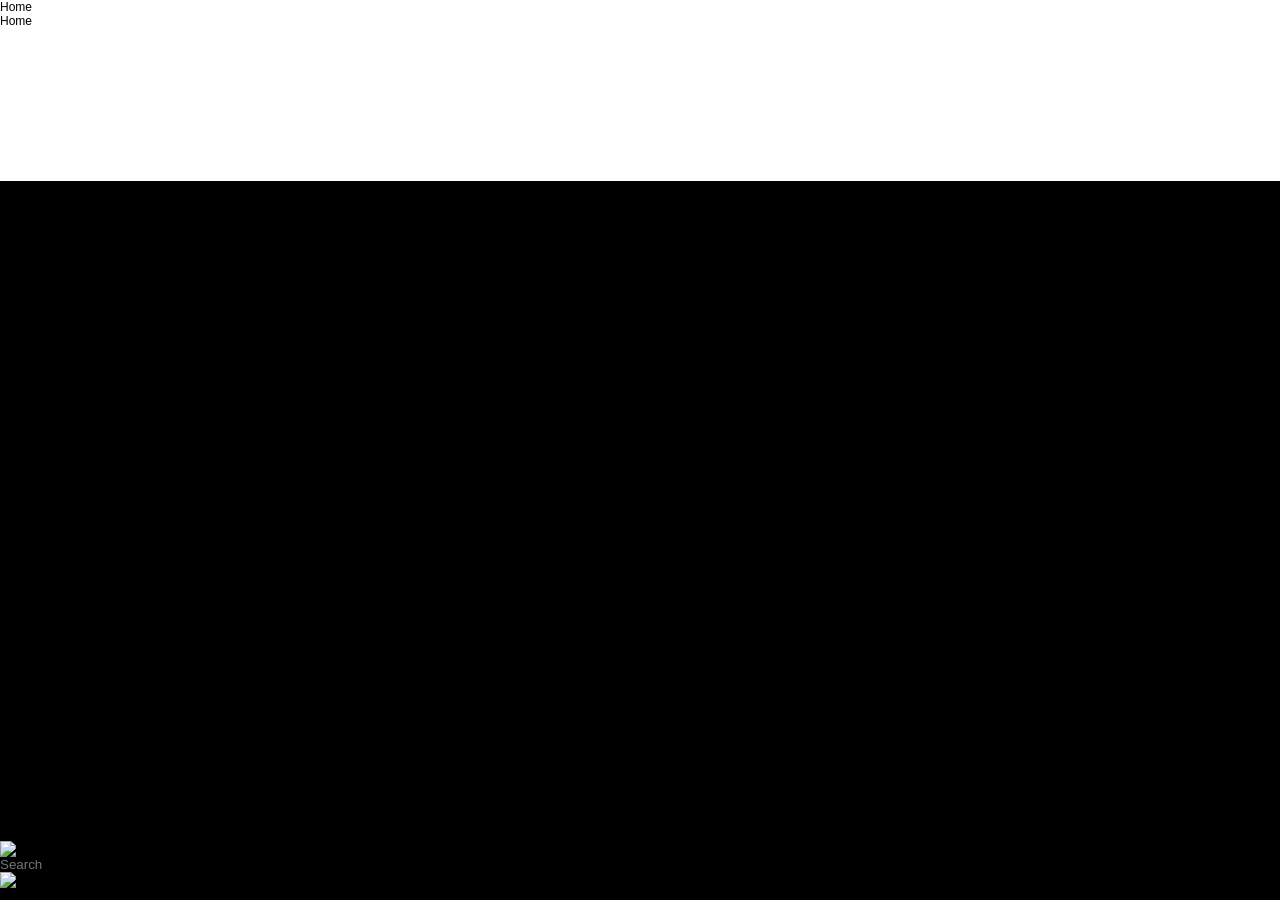
==== app/index.html @ 2ab35349 "Create index.html" ====
<html>
  
  <head>
    <title>Chat | uiOS</title>
    <meta name='viewport' content='width=device-width,initial-scale=1.0,maximum-scale=1.0'>
    <meta http-equiv='Content-Type' content='text/html' ; charset='UTF-8'>
    <meta name='apple-mobile-web-app-capable' content='yes'>
    <meta name='apple-mobile-web-app-status-bar-style' content='#021025'>
    <meta name="apple-mobile-web-app-title" content="Chat">
    <meta name="application-name" content="Chat">
    <meta name="msapplication-TileColor" content="#da532c">
    <meta name='theme-color' content='#021025'>
    <link rel="shortcut icon" href="/favicon.ico">
    <link rel="apple-touch-icon" sizes="180x180" href="/png/apple-touch-icon.png">
    <link rel="icon" type="image/png" sizes="32x32" href="/png/favicon-32x32.png">
    <link rel="icon" type="image/png" sizes="16x16" href="/png/favicon-16x16.png">
    <link rel="manifest" href="/site.webmanifest">
    <link rel="mask-icon" href="/cdn/svg/safari-pinned-tab.svg" color="#5bbad5">    
    <link rel="stylesheet" href="https://cdn.endk.it/css/boiler.css">
    <link rel="stylesheet" href="https://cdn.endk.it/css/theme.css">
    <link rel="stylesheet" href="https://cdn.endk.it/css/modal.css">
    <link rel="stylesheet" href="https://cdn.jsdelivr.net/npm/css.gg/icons/all.css">
    <link rel="stylesheet" href="/index.css">
    <script id="eruda" src="https://cdnjs.cloudflare.com/ajax/libs/eruda/2.4.1/eruda.min.js"></script>
    <script id="firebase-app" src="https://cdn.endk.it/js/firebase-app.js"></script>
    <script id="firebase-auth" src="https://cdn.endk.it/js/firebase-auth.js"></script>
    <script id="script-vanilla" src="https://cdn.endk.it/js/vanilla.js"></script>
    <script id="script-auth" src="https://cdn.endk.it/js/auth.js"></script>
    <script id="script-db" src="https://cdn.endk.it/js/db.js"></script>
    <script id="script-mvc" src="/cdn/js/mvc.js"></script>
    <script id="script-on" src="https://cdn.endk.it/js/on.js"></script>
    <script id="script-router" src="https://cdn.endk.it/js/router.js"></script>
    <script id="script-touch-polyfill" src="https://cdn.endk.it/js/touch.polyfill.js"></script>
    <script id="script-touch" src="https://cdn.endk.it/js/touch.js"></script>  
    <script id="script-webcam" src="https://cdn.endk.it/js/webcam.js"></script>
    <script id="script-index" src="/index.js"></script>
  </head>
  
  <body data-load="ing">

    <boot data-href="/" id="boot"></boot>

    <header class="color-fff fade-bottom fixed height-50px width-100pc" id="body-header" data-z-index="9">
      <section>
        <card>
          <form>
            <row>
              <box class="align-center flex justify-center" data-href="/user/">
                <picture class="absolute absolute-full hide isauth"><img class="absolute absolute-full border-radius-50pc cell-40px fit-contain height-100pc-10px margin-5px spin-30s width-100pc-10px" data-src="https://cdn.endk.it/png/rainring.png"></picture>
                <section>
                  <picture class="absolute absolute-full border-radius-50pc" id="pic"></picture>
                  <picture class="bg-db border-radius-50pc empty-state margin-10px" data-height="30px" data-width="30px">
                    <img class="absolute bottom-0 height-75pc invert width-75pc" src="https://share.uios.computer/cdn/svg/user.svg">
                  </picture>
                </section>
              </box>
              <box class="flex-1">
                <section>
                  <ico data-width="25px">
                    <n class="gg-search"></n>
                  </ico>
                  <input class="color-fff padding-x-5px placeholder-opacity-1" placeholder="Search" type="text">
                </section>
              </box>
              <box>
                <section>
                  <ico>
                    <n class="gg-user-add"></n>
                  </ico>
                </section>
              </box>
              <box class="webcam-show" data-page="/" data-tap="webcam.control.switch">
                <section>
                  <picture class="height-50px invert width-50px">
                    <img class="height-20px fit-contain width-20px" src="https://share.uios.computer/cdn/svg/flip.svg">
                  </picture>
                </section>
              </box>
              <box data-page="/chat/">
                <section>
                  <ico>
                    <n class="gg-add"></n>
                  </ico>
                </section>
              </box>
              <box data-root="/user/">
                <section>
                  <ico>
                    <n class="gg-options"></n>
                  </ico>
                </section>
              </box>
            </row>
          </form>
        </card>
      </section>
    </header>

    <pages data-pages="/user/" data-root="user" data-z-index="7">
      <wrap class="bg-white border-top-left-radius-10px border-top-right-radius-10px margin-top-50px" data-height="100%-50px" data-width="100%">
        <card>
          <section>
            <box data-href="/">Home</box>
          </section>
        </card>
      </wrap>
    </pages>

    <pages data-pages="/room/" data-root="room" data-z-index="3">
      <wrap class="bg-white border-top-left-radius-10px border-top-right-radius-10px margin-top-50px" data-height="100%-50px" data-width="100%"></wrap>
    </pages>

    <pages data-pages="/chat/" data-root="chat" data-z-index="3">
      <wrap class="bg-white border-top-left-radius-10px border-top-right-radius-10px margin-top-50px" data-height="100%-50px" data-width="100%"></wrap>
    </pages>

    <pages data-pages="/feed/" data-root="feed" data-z-index="7">
      <wrap class="bg-white border-top-left-radius-10px border-top-right-radius-10px margin-top-50px" data-height="100%-50px" data-width="100%">
        <card>
          <section>
            <box data-href="/">Home</box>
          </section>
        </card>
      </wrap>
    </pages>

    <main>

      <page data-page="/">
        <blocks class="absolute-full">
          <block class="absolute-full">
            <section class="absolute-full">
              <card class="absolute-full" id="camera">
                <section class="absolute-full">
                  <box class="absolute-full" id="camera-media">
                    <canvas class="hide" id="camera-canvas"></canvas>
                    <picture class="absolute absolute-full" id="camera-photo">
                      <img class="absolute absolute-full">
                    </picture>
                    <video class="absolute absolute-full webcam-show" id="camera-video"></video>
                  </box>
                  <box class="absolute absolute-full height-120px margin-auto text-align-center webcam-hide width-200px" id="camera-permissions">
                    <section class="direction-column">
                      <text class="margin-bottom-20px">Allow access to your camera and microphone</text>
                      <text class="bg-2f80ec border-radius-5px color-fff line-height-36px" data-api="webcam" data-method="control" data-resource="play">Enable Webcam</text>
                    </section>
                  </box>
                </section>
              </card>
            </section>
          </block>
        </blocks>
      </page>

    </main>

    <footer class="bottom-0 color-fff fade-top fixed left-0 margin-x-auto right-0 width-100pc" data-z-index="5" id="body-footer">
      <section>
        <card class="margin-x-auto transition-1s">
          <row class="flex-wrap-wrap space-between">
            <box class="left-0 margin-x-auto margin-y-20px right-0" data-height="100px" data-width="100px"></box>
            <box class="absolute left-0 margin-x-auto margin-y-20px right-0" data-height="100px" data-tap="controller.shell.snap" data-width="100px" data-z-index="5">
              <section>
                <ico data-height="100px" data-width="100px">
                  <n class="absolute absolute-full border-3px-solid border-color-fff border-radius-50pc" data-height="calc(100% - 6px)" data-width="calc(100% - 6px)"></n>
                </ico>
              </section>
            </box>
            <line data-width="100%"></line>
            <box class="height-36px" data-href="/chat/">
              <section>
                <ico data-height="36px" data-width="36px">
                  <n class="gg-comment margin-bottom-5px"></n>
                </ico>
              </section>
            </box>
            <box class="height-36px" data-page="/" data-href="/feed/">
              <section>
                <ico data-height="36px" data-width="36px">
                  <n class="gg-chevron-down-r"></n>
                </ico>
              </section>
            </box>
            <box class="height-36px" data-href="/room/">
              <section>
                <ico data-height="36px" data-width="36px">
                  <n class="gg-globe-alt"></n>
                </ico>
              </section>
            </box>
          </row>
        </card>
      </section>
    </footer>

  </body>
  
</html>
---- index.css ----
::-webkit-scrollbar-track { border-radius: 10px; border: 1px solid #bbb; background-color: transparent; }
::-webkit-scrollbar { border-radius: 10px; width: 10px; height: 10px; background-color: transparent; }
::-webkit-scrollbar-thumb { border-radius: 10px; background-color: #999; }

body {margin: 0;position: absolute;top: 0;left: 0;right: 0;bottom: 0;width: 100%;height: 100%; font-family: Arial; font-size:12px;}
nav {width: 100%;height: 100%;position: fixed;left: 0px;z-index:12;transition: 1s transform;}

.content {position: fixed;top: 0;left: 0;right: 0;bottom: 0;width: 100%;height: 100%;transition: transform 1s;overflow-x: hidden;}
.content.north {top: -100%;z-index: 1;overflow: hidden;}
.content.east {z-index: 1;left: 100%;}
.content.central {/* display:none; */z-index: 1;overflow: hidden;}
.content.south {top: 100%;z-index: 1;}
.content.west {left: -100%;z-index: 1;}
.content.east, .content.west, .content.north, .content.south {width: calc(100% - 0px);}

main[data-section="north"] .content.north {transform: translateY(calc(100% - 0px));}

main[data-section="west"] .content.west, main[data-section="west"] .content.central {transform: translateX(calc(100% + 0px));}
main[data-section="east"] .content.east, main[data-section="east"] .content.central {transform: translateX(calc(-100% + 0px));}
main[data-section="north"] .content.north, main[data-section="north"] .content.central {transform: translateY(calc(100% + 0px));}
main[data-section="south"] .content.south, main[data-section="south"] .content.central {transform: translateY(calc(-100% + 0px));}

main[data-section="south"] .content.south {transform: translateY(calc(-100%));}
main[data-section="east"] .content.east, main[data-section="east"] .content.west {transform: translateX(calc(-100%));}

.notifications {position: fixed;z-index: 12345678901234;left: 0;right: 0;top: -70px;margin: 5px;height: 50px;border-radius: 10px;width: calc(100% - 20px);padding: 5px;color: black;overflow: hidden;transition: 1s all;/* box-shadow: 0 0 3pc -9px #000; */background-color: #fff;}
.notifications.push {top: 0;}
.notifications:after { content:attr(data-cnt);font-family: Lato Regular; font-weight: bolder; position: absolute;; bottom: 0; right: 0; width: 2a0px; height: 20px; font-size: 11px; line-height: 20px;}

video {position: relative;left: 0;z-index:1;object-fit: cover;width: 100%;height: 100%;background: black !important;}

.h1 {color:white;padding:10px;font-size:22px;line-height: 30px;text-shadow: 1px 1px black;}

@media (max-width: 2560px) {
    body > * { display: block; }
    header { position: fixed;width: 80px;height: 100%;z-index: 123;display: flex;flex-direction: column; }
    header > div { width: 80px;height: 80px;background-position: center;background-repeat: no-repeat; }
    header > .avatar:not(style) {background-image: url(./url/svg/user.svg);background-size: 50px;}
    header > .menu {background-image: url(./url/svg/menu.svg);background-size: 50px;}
    header > .messages {background-image: url(./url/svg/messages.svg);background-size: 50px;}
    header > .contacts {background-image: url(./url/svg/contacts.svg);background-size: 50px;}
    header > .network {background-image: url(./url/svg/network.svg);background-size: 50px;}
    header > .settings {background-image: url(./url/svg/settings.svg);background-size: 50px;}
    header > :last-child { margin: auto 0 0 0; }
    main {overflow-x: hidden;width: 100%;height: 100%;position: fixed;left: 0px;z-index:12;}
}
@media (max-width: 425px) {

    ::-webkit-scrollbar { width: 0px; height: 0px;  }

    header { width: 100%; height: 50px; flex-direction: row; }
    header > div { width: 50px; height: 50px; }
    .wrapper {left: 0;}
    nav {/* width: 100%; *//* left: 0; *//* bottom: 100%; */}
}

[data-after]:after { content: attr(data-after); }
[data-before]:before { content: attr(data-before); }
input, textarea {-webkit-appearance: none;border: 0;padding: 0;background: transparent;}
input:focus, textarea:focus { outline: none; }

aside {display: flex;flex-direction: row;overflow: hidden;width: 100%;height: 100%;flex-wrap: wrap;}
aside[data-box="1"] video:nth-child(1) ~ video,
aside[data-box="2"] video:nth-child(2) ~ video,
aside[data-box="3"] video:nth-child(3) ~ video,
aside[data-box="4"] video:nth-child(4) ~ video,
aside[data-box="5"] video:nth-child(5) ~ video,
aside[data-box="6"] video:nth-child(6) ~ video,
aside[data-box="7"] video:nth-child(7) ~ video,
aside[data-box="8"] video:nth-child(8) ~ video,
aside[data-box="9"] video:nth-child(9) ~ video  { display: none; }

aside > :nth-child(1) {/* background: red; */}
aside > :nth-child(2) { background: blue; }
aside > :nth-child(3) { background: green; }
aside > :nth-child(4) { background: purple; }
aside > :nth-child(5) { background: orange; }
aside > :nth-child(6) { background: yellow; }
aside > :nth-child(7) { background: red; }
aside > :nth-child(8) { background: gray; }
aside > :nth-child(9) { background: pink; }


@media (orientation: landscape) {
    aside[data-box="1"] video { width: 100%; height: 100%; }
    aside[data-box="2"] video { width: 50%; height: 100%; }
    aside[data-box="3"] video { width: calc(100%/3); height: 100%; }
    aside[data-box="4"] video { width: 50%; height: 50%; }

    aside[data-box="5"] video {width: 50%;height: 50%;}
    aside[data-box="5"] video:nth-child() { width: calc(100%/3); height: 50%; }
    aside[data-box="5"] video:nth-child(3) { width: calc(100%/3); height: 50%; }
    aside[data-box="5"] video:nth-child(4) { width: calc(100%/3); height: 50%; }
    aside[data-box="5"] video:nth-child(5) { width: calc(100%/3); height: 50%; }

    aside[data-box="6"] video { width: calc(100%/3); height: 50%; }

    aside[data-box="7"] video { width: 25%; height: 50%; }
    aside[data-box="7"] video:nth-child(5),
    aside[data-box="7"] video:nth-child(6),
    aside[data-box="7"] video:nth-child(7) { width: calc(100%/3); height: 50%; }
    
    aside[data-box="8"] video { width: 25%; height: 50%; }
    aside[data-box="9"] video { width: calc(100%/3); height: calc(100%/3); }
}
@media (orientation: portrait) {
    aside[data-box="1"] video { width: 100%; height: 100%; }
    aside[data-box="2"] video { width: 100%; height: 50%; }
    aside[data-box="3"] video { width: 100%; height: calc(100%/3); }
    aside[data-box="4"] video { width: 50%; height: 50%; }

    aside[data-box="5"] video { width: 50%; height: 35%; }
    aside[data-box="5"] video:nth-child(3) { width: 100%; height: 30%; }

    aside[data-box="6"] video { width: 50%; height: calc(100%/3); }

    aside[data-box="7"] video { width: 50%; height: 30%; }
    aside[data-box="7"] video:nth-child(3),
    aside[data-box="7"] video:nth-child(4),
    aside[data-box="7"] video:nth-child(5) { width: calc(100%/3); height: 40%; }

    aside[data-box="8"] video { width: 50%; height: 25%; }
    aside[data-box="9"] video { width: calc(100%/3); height: calc(100%/3); }
}
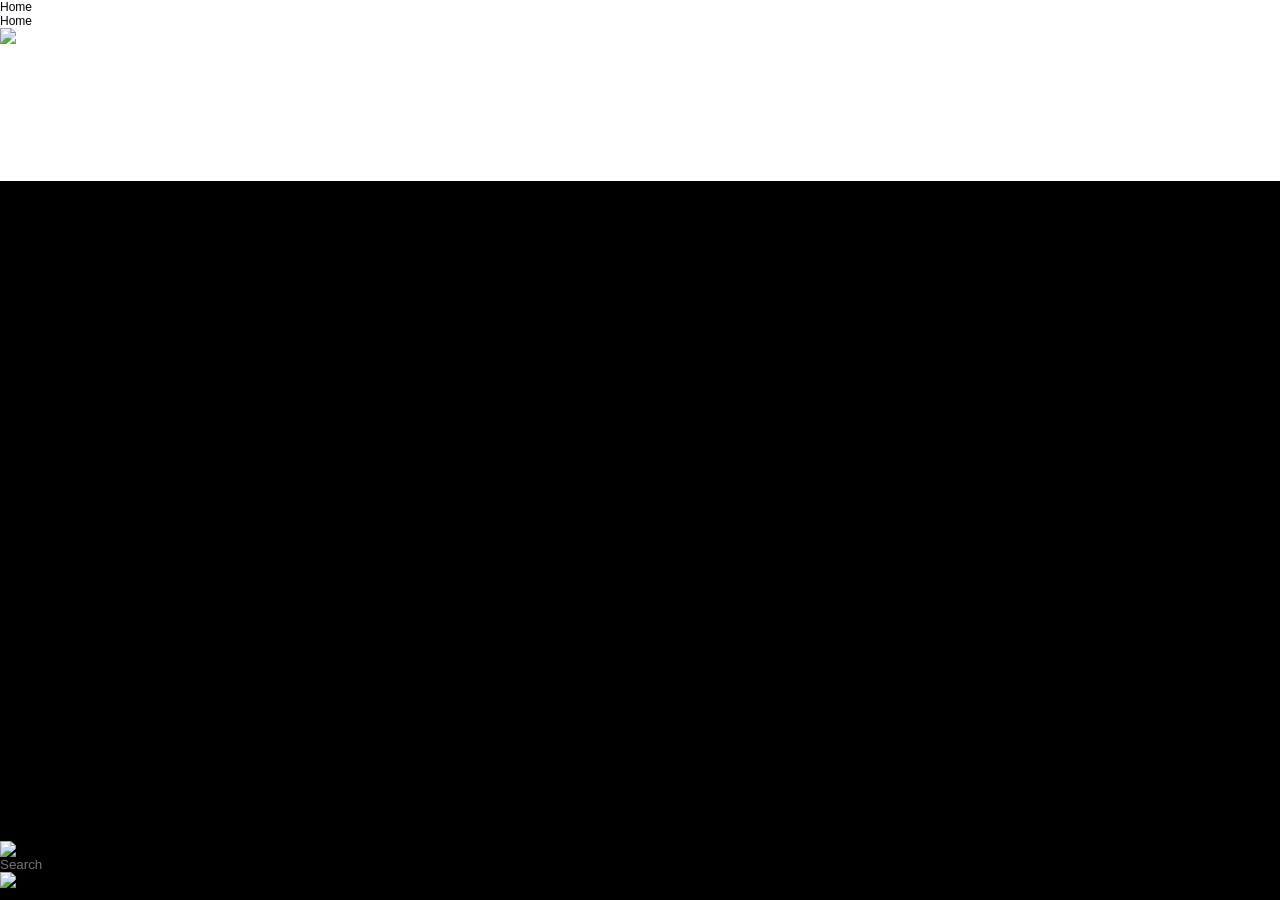
==== commit 2836e4a5: "Update index.html" ====
--- a/app/index.html
+++ b/app/index.html
@@ -45,7 +45,14 @@
         <card>
           <form>
             <row>
-              <box class="align-center flex justify-center" data-href="/user/">
+              <box data-href="/" data-root="/user/">
+                <section>
+                  <ico>
+                    <n class="gg-chevron-left"></n>
+                  </ico>
+                </section>
+              </box>
+              <box class="align-center justify-center" data-href="/user/" id="avi">
                 <picture class="absolute absolute-full hide isauth"><img class="absolute absolute-full border-radius-50pc cell-40px fit-contain height-100pc-10px margin-5px spin-30s width-100pc-10px" data-src="https://cdn.endk.it/png/rainring.png"></picture>
                 <section>
                   <picture class="absolute absolute-full border-radius-50pc" id="pic"></picture>
@@ -158,32 +165,37 @@
       <section>
         <card class="margin-x-auto transition-1s">
           <row class="flex-wrap-wrap space-between">
-            <box class="left-0 margin-x-auto margin-y-20px right-0" data-height="100px" data-width="100px"></box>
-            <box class="absolute left-0 margin-x-auto margin-y-20px right-0" data-height="100px" data-tap="controller.shell.snap" data-width="100px" data-z-index="5">
+            <box class="absolute align-center bottom-50px justify-center left-0 margin-x-auto margin-y-20px right-0 transition-1s" data-height="100px" data-z-index="5" id="snap">
+              <row class="align-center">
+                <picture class="height-36px invert webcam-show width-36px" data-page="/" data-tap="webcam.control.stop">
+                  <img class="height-20px fit-contain width-20px" src="https://share.uios.computer/cdn/svg/power.svg">                        
+                </picture>
+                <ico class="margin-x-20px" data-height="100px" data-tap="controller.shell.snap" data-width="100px">
+                  <n class="absolute absolute-full border-3px-solid border-color-fff border-radius-50pc" data-height="calc(100% - 6px)" data-width="calc(100% - 6px)"></n>
+                </ico>
+                <ico class="webcam-show" data-page="/" data-height="36px" data-width="36px">
+                  <n class="gg-smile"></n>
+                </ico>
+              </row>
+            </box>
+            <line class="margin-y-20px" data-height="100px" data-width="100%"></line>
+            <box data-href="/chat/">
               <section>
-                <ico data-height="100px" data-width="100px">
-                  <n class="absolute absolute-full border-3px-solid border-color-fff border-radius-50pc" data-height="calc(100% - 6px)" data-width="calc(100% - 6px)"></n>
+                <ico data-height="50px" data-width="50px">
+                  <n class="gg-comment margin-bottom-5px"></n>
                 </ico>
               </section>
             </box>
-            <line data-width="100%"></line>
-            <box class="height-36px" data-href="/chat/">
+            <box data-page="/" data-href="/feed/">
               <section>
-                <ico data-height="36px" data-width="36px">
-                  <n class="gg-comment margin-bottom-5px"></n>
+                <ico data-height="50px" data-width="50px">
+                  <n class="gg-chevron-down-r"></n>
                 </ico>
               </section>
             </box>
-            <box class="height-36px" data-page="/" data-href="/feed/">
+            <box data-href="/room/">
               <section>
-                <ico data-height="36px" data-width="36px">
-                  <n class="gg-chevron-down-r"></n>
-                </ico>
-              </section>
-            </box>
-            <box class="height-36px" data-href="/room/">
-              <section>
-                <ico data-height="36px" data-width="36px">
+                <ico data-height="50px" data-width="50px">
                   <n class="gg-globe-alt"></n>
                 </ico>
               </section>
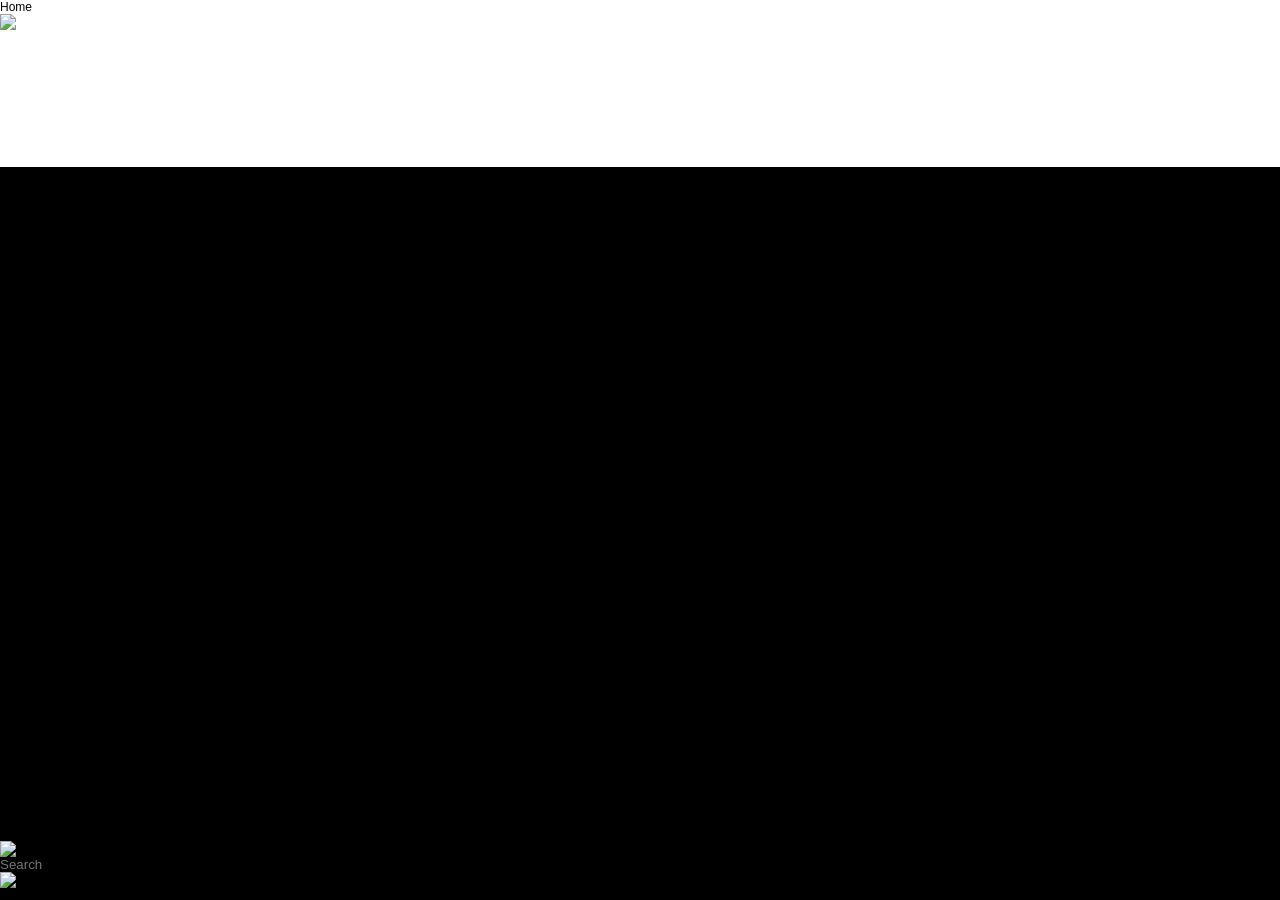
==== commit fd564658: "Update index.html" ====
--- a/app/index.html
+++ b/app/index.html
@@ -48,7 +48,7 @@
               <box data-href="/" data-root="/user/">
                 <section>
                   <ico>
-                    <n class="gg-chevron-left"></n>
+                    <n class="gg-chevron-down"></n>
                   </ico>
                 </section>
               </box>
@@ -66,7 +66,7 @@
                   <ico data-width="25px">
                     <n class="gg-search"></n>
                   </ico>
-                  <input class="color-fff padding-x-5px placeholder-opacity-1" placeholder="Search" type="text">
+                  <input class="color-fff padding-x-5px placeholder-color-fff placeholder-opacity-1" placeholder="Search" type="text">
                 </section>
               </box>
               <box>
@@ -104,13 +104,7 @@
     </header>
 
     <pages data-pages="/user/" data-root="user" data-z-index="7">
-      <wrap class="bg-white border-top-left-radius-10px border-top-right-radius-10px margin-top-50px" data-height="100%-50px" data-width="100%">
-        <card>
-          <section>
-            <box data-href="/">Home</box>
-          </section>
-        </card>
-      </wrap>
+      <wrap class="bg-white border-top-left-radius-10px border-top-right-radius-10px margin-top-50px" data-height="100%-50px" data-width="100%"></wrap>
     </pages>
 
     <pages data-pages="/room/" data-root="room" data-z-index="3">
